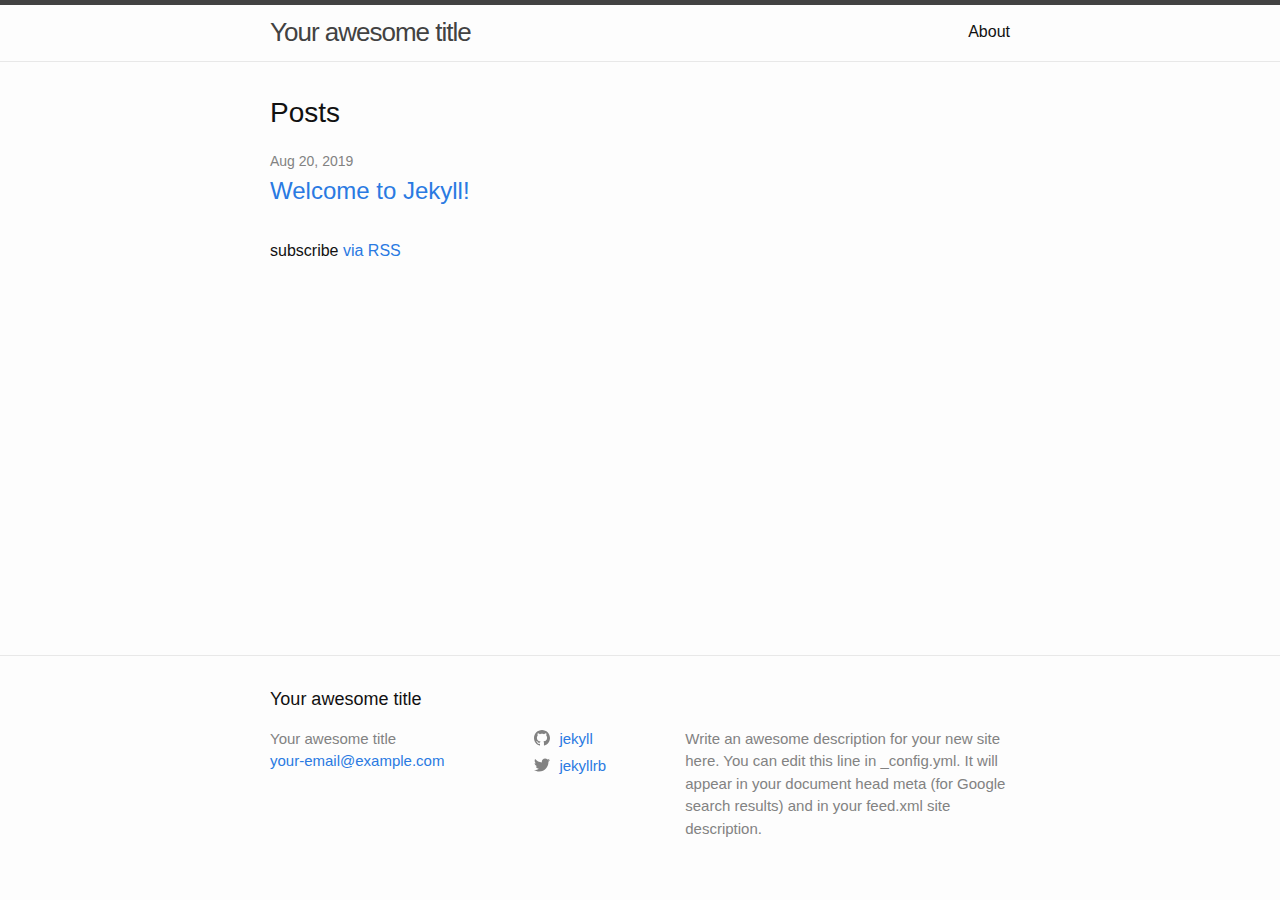
==== index.html @ 850ba91f "jekyll upload test to github" ====
<!DOCTYPE html>
<html lang="en"><head>
  <meta charset="utf-8">
  <meta http-equiv="X-UA-Compatible" content="IE=edge">
  <meta name="viewport" content="width=device-width, initial-scale=1"><!-- Begin Jekyll SEO tag v2.6.1 -->
<title>Your awesome title | Write an awesome description for your new site here. You can edit this line in _config.yml. It will appear in your document head meta (for Google search results) and in your feed.xml site description.</title>
<meta name="generator" content="Jekyll v3.8.6" />
<meta property="og:title" content="Your awesome title" />
<meta property="og:locale" content="en_US" />
<meta name="description" content="Write an awesome description for your new site here. You can edit this line in _config.yml. It will appear in your document head meta (for Google search results) and in your feed.xml site description." />
<meta property="og:description" content="Write an awesome description for your new site here. You can edit this line in _config.yml. It will appear in your document head meta (for Google search results) and in your feed.xml site description." />
<link rel="canonical" href="http://localhost:4000/" />
<meta property="og:url" content="http://localhost:4000/" />
<meta property="og:site_name" content="Your awesome title" />
<script type="application/ld+json">
{"url":"http://localhost:4000/","name":"Your awesome title","description":"Write an awesome description for your new site here. You can edit this line in _config.yml. It will appear in your document head meta (for Google search results) and in your feed.xml site description.","headline":"Your awesome title","@type":"WebSite","@context":"https://schema.org"}</script>
<!-- End Jekyll SEO tag -->
<link rel="stylesheet" href="/assets/main.css"><link type="application/atom+xml" rel="alternate" href="http://localhost:4000/feed.xml" title="Your awesome title" /></head>
<body><header class="site-header" role="banner">

  <div class="wrapper"><a class="site-title" rel="author" href="/">Your awesome title</a><nav class="site-nav">
        <input type="checkbox" id="nav-trigger" class="nav-trigger" />
        <label for="nav-trigger">
          <span class="menu-icon">
            <svg viewBox="0 0 18 15" width="18px" height="15px">
              <path d="M18,1.484c0,0.82-0.665,1.484-1.484,1.484H1.484C0.665,2.969,0,2.304,0,1.484l0,0C0,0.665,0.665,0,1.484,0 h15.032C17.335,0,18,0.665,18,1.484L18,1.484z M18,7.516C18,8.335,17.335,9,16.516,9H1.484C0.665,9,0,8.335,0,7.516l0,0 c0-0.82,0.665-1.484,1.484-1.484h15.032C17.335,6.031,18,6.696,18,7.516L18,7.516z M18,13.516C18,14.335,17.335,15,16.516,15H1.484 C0.665,15,0,14.335,0,13.516l0,0c0-0.82,0.665-1.483,1.484-1.483h15.032C17.335,12.031,18,12.695,18,13.516L18,13.516z"/>
            </svg>
          </span>
        </label>

        <div class="trigger"><a class="page-link" href="/about/">About</a></div>
      </nav></div>
</header>
<main class="page-content" aria-label="Content">
      <div class="wrapper">
        <div class="home">
<h2 class="post-list-heading">Posts</h2>
    <ul class="post-list"><li><span class="post-meta">Aug 20, 2019</span>
        <h3>
          <a class="post-link" href="/jekyll/update/2019/08/20/welcome-to-jekyll.html">
            Welcome to Jekyll!
          </a>
        </h3></li></ul>

    <p class="rss-subscribe">subscribe <a href="/feed.xml">via RSS</a></p></div>

      </div>
    </main><footer class="site-footer h-card">
  <data class="u-url" href="/"></data>

  <div class="wrapper">

    <h2 class="footer-heading">Your awesome title</h2>

    <div class="footer-col-wrapper">
      <div class="footer-col footer-col-1">
        <ul class="contact-list">
          <li class="p-name">Your awesome title</li><li><a class="u-email" href="mailto:your-email@example.com">your-email@example.com</a></li></ul>
      </div>

      <div class="footer-col footer-col-2"><ul class="social-media-list"><li><a href="https://github.com/jekyll"><svg class="svg-icon"><use xlink:href="/assets/minima-social-icons.svg#github"></use></svg> <span class="username">jekyll</span></a></li><li><a href="https://www.twitter.com/jekyllrb"><svg class="svg-icon"><use xlink:href="/assets/minima-social-icons.svg#twitter"></use></svg> <span class="username">jekyllrb</span></a></li></ul>
</div>

      <div class="footer-col footer-col-3">
        <p>Write an awesome description for your new site here. You can edit this line in _config.yml. It will appear in your document head meta (for Google search results) and in your feed.xml site description.</p>
      </div>
    </div>

  </div>

</footer>
</body>

</html>
---- assets/main.css ----
/**
 * Reset some basic elements
 */
body, h1, h2, h3, h4, h5, h6,
p, blockquote, pre, hr,
dl, dd, ol, ul, figure {
  margin: 0;
  padding: 0; }

/**
 * Basic styling
 */
body {
  font: 400 16px/1.5 -apple-system, BlinkMacSystemFont, "Segoe UI", Roboto, Helvetica, Arial, sans-serif, "Apple Color Emoji", "Segoe UI Emoji", "Segoe UI Symbol";
  color: #111;
  background-color: #fdfdfd;
  -webkit-text-size-adjust: 100%;
  -webkit-font-feature-settings: "kern" 1;
  -moz-font-feature-settings: "kern" 1;
  -o-font-feature-settings: "kern" 1;
  font-feature-settings: "kern" 1;
  font-kerning: normal;
  display: flex;
  min-height: 100vh;
  flex-direction: column; }

/**
 * Set `margin-bottom` to maintain vertical rhythm
 */
h1, h2, h3, h4, h5, h6,
p, blockquote, pre,
ul, ol, dl, figure,
.highlight {
  margin-bottom: 15px; }

/**
 * `main` element
 */
main {
  display: block;
  /* Default value of `display` of `main` element is 'inline' in IE 11. */ }

/**
 * Images
 */
img {
  max-width: 100%;
  vertical-align: middle; }

/**
 * Figures
 */
figure > img {
  display: block; }

figcaption {
  font-size: 14px; }

/**
 * Lists
 */
ul, ol {
  margin-left: 30px; }

li > ul,
li > ol {
  margin-bottom: 0; }

/**
 * Headings
 */
h1, h2, h3, h4, h5, h6 {
  font-weight: 400; }

/**
 * Links
 */
a {
  color: #2a7ae2;
  text-decoration: none; }
  a:visited {
    color: #1756a9; }
  a:hover {
    color: #111;
    text-decoration: underline; }
  .social-media-list a:hover {
    text-decoration: none; }
    .social-media-list a:hover .username {
      text-decoration: underline; }

/**
 * Blockquotes
 */
blockquote {
  color: #828282;
  border-left: 4px solid #e8e8e8;
  padding-left: 15px;
  font-size: 18px;
  letter-spacing: -1px;
  font-style: italic; }
  blockquote > :last-child {
    margin-bottom: 0; }

/**
 * Code formatting
 */
pre,
code {
  font-size: 15px;
  border: 1px solid #e8e8e8;
  border-radius: 3px;
  background-color: #eef; }

code {
  padding: 1px 5px; }

pre {
  padding: 8px 12px;
  overflow-x: auto; }
  pre > code {
    border: 0;
    padding-right: 0;
    padding-left: 0; }

/**
 * Wrapper
 */
.wrapper {
  max-width: -webkit-calc(800px - (30px * 2));
  max-width: calc(800px - (30px * 2));
  margin-right: auto;
  margin-left: auto;
  padding-right: 30px;
  padding-left: 30px; }
  @media screen and (max-width: 800px) {
    .wrapper {
      max-width: -webkit-calc(800px - (30px));
      max-width: calc(800px - (30px));
      padding-right: 15px;
      padding-left: 15px; } }

/**
 * Clearfix
 */
.wrapper:after, .footer-col-wrapper:after {
  content: "";
  display: table;
  clear: both; }

/**
 * Icons
 */
.svg-icon {
  width: 16px;
  height: 16px;
  display: inline-block;
  fill: #828282;
  padding-right: 5px;
  vertical-align: text-top; }

.social-media-list li + li {
  padding-top: 5px; }

/**
 * Tables
 */
table {
  margin-bottom: 30px;
  width: 100%;
  text-align: left;
  color: #3f3f3f;
  border-collapse: collapse;
  border: 1px solid #e8e8e8; }
  table tr:nth-child(even) {
    background-color: #f7f7f7; }
  table th, table td {
    padding: 10px 15px; }
  table th {
    background-color: #f0f0f0;
    border: 1px solid #dedede;
    border-bottom-color: #c9c9c9; }
  table td {
    border: 1px solid #e8e8e8; }

/**
 * Site header
 */
.site-header {
  border-top: 5px solid #424242;
  border-bottom: 1px solid #e8e8e8;
  min-height: 55.95px;
  position: relative; }

.site-title {
  font-size: 26px;
  font-weight: 300;
  line-height: 54px;
  letter-spacing: -1px;
  margin-bottom: 0;
  float: left; }
  .site-title, .site-title:visited {
    color: #424242; }

.site-nav {
  float: right;
  line-height: 54px; }
  .site-nav .nav-trigger {
    display: none; }
  .site-nav .menu-icon {
    display: none; }
  .site-nav .page-link {
    color: #111;
    line-height: 1.5; }
    .site-nav .page-link:not(:last-child) {
      margin-right: 20px; }
  @media screen and (max-width: 600px) {
    .site-nav {
      position: absolute;
      top: 9px;
      right: 15px;
      background-color: #fdfdfd;
      border: 1px solid #e8e8e8;
      border-radius: 5px;
      text-align: right; }
      .site-nav label[for="nav-trigger"] {
        display: block;
        float: right;
        width: 36px;
        height: 36px;
        z-index: 2;
        cursor: pointer; }
      .site-nav .menu-icon {
        display: block;
        float: right;
        width: 36px;
        height: 26px;
        line-height: 0;
        padding-top: 10px;
        text-align: center; }
        .site-nav .menu-icon > svg {
          fill: #424242; }
      .site-nav input ~ .trigger {
        clear: both;
        display: none; }
      .site-nav input:checked ~ .trigger {
        display: block;
        padding-bottom: 5px; }
      .site-nav .page-link {
        display: block;
        padding: 5px 10px;
        margin-left: 20px; }
        .site-nav .page-link:not(:last-child) {
          margin-right: 0; } }

/**
 * Site footer
 */
.site-footer {
  border-top: 1px solid #e8e8e8;
  padding: 30px 0; }

.footer-heading {
  font-size: 18px;
  margin-bottom: 15px; }

.contact-list,
.social-media-list {
  list-style: none;
  margin-left: 0; }

.footer-col-wrapper {
  font-size: 15px;
  color: #828282;
  margin-left: -15px; }

.footer-col {
  float: left;
  margin-bottom: 15px;
  padding-left: 15px; }

.footer-col-1 {
  width: -webkit-calc(35% - (30px / 2));
  width: calc(35% - (30px / 2)); }

.footer-col-2 {
  width: -webkit-calc(20% - (30px / 2));
  width: calc(20% - (30px / 2)); }

.footer-col-3 {
  width: -webkit-calc(45% - (30px / 2));
  width: calc(45% - (30px / 2)); }

@media screen and (max-width: 800px) {
  .footer-col-1,
  .footer-col-2 {
    width: -webkit-calc(50% - (30px / 2));
    width: calc(50% - (30px / 2)); }

  .footer-col-3 {
    width: -webkit-calc(100% - (30px / 2));
    width: calc(100% - (30px / 2)); } }
@media screen and (max-width: 600px) {
  .footer-col {
    float: none;
    width: -webkit-calc(100% - (30px / 2));
    width: calc(100% - (30px / 2)); } }
/**
 * Page content
 */
.page-content {
  padding: 30px 0;
  flex: 1; }

.page-heading {
  font-size: 32px; }

.post-list-heading {
  font-size: 28px; }

.post-list {
  margin-left: 0;
  list-style: none; }
  .post-list > li {
    margin-bottom: 30px; }

.post-meta {
  font-size: 14px;
  color: #828282; }

.post-link {
  display: block;
  font-size: 24px; }

/**
 * Posts
 */
.post-header {
  margin-bottom: 30px; }

.post-title {
  font-size: 42px;
  letter-spacing: -1px;
  line-height: 1; }
  @media screen and (max-width: 800px) {
    .post-title {
      font-size: 36px; } }

.post-content {
  margin-bottom: 30px; }
  .post-content h2 {
    font-size: 32px; }
    @media screen and (max-width: 800px) {
      .post-content h2 {
        font-size: 28px; } }
  .post-content h3 {
    font-size: 26px; }
    @media screen and (max-width: 800px) {
      .post-content h3 {
        font-size: 22px; } }
  .post-content h4 {
    font-size: 20px; }
    @media screen and (max-width: 800px) {
      .post-content h4 {
        font-size: 18px; } }

/**
 * Syntax highlighting styles
 */
.highlight {
  background: #fff; }
  .highlighter-rouge .highlight {
    background: #eef; }
  .highlight .c {
    color: #998;
    font-style: italic; }
  .highlight .err {
    color: #a61717;
    background-color: #e3d2d2; }
  .highlight .k {
    font-weight: bold; }
  .highlight .o {
    font-weight: bold; }
  .highlight .cm {
    color: #998;
    font-style: italic; }
  .highlight .cp {
    color: #999;
    font-weight: bold; }
  .highlight .c1 {
    color: #998;
    font-style: italic; }
  .highlight .cs {
    color: #999;
    font-weight: bold;
    font-style: italic; }
  .highlight .gd {
    color: #000;
    background-color: #fdd; }
  .highlight .gd .x {
    color: #000;
    background-color: #faa; }
  .highlight .ge {
    font-style: italic; }
  .highlight .gr {
    color: #a00; }
  .highlight .gh {
    color: #999; }
  .highlight .gi {
    color: #000;
    background-color: #dfd; }
  .highlight .gi .x {
    color: #000;
    background-color: #afa; }
  .highlight .go {
    color: #888; }
  .highlight .gp {
    color: #555; }
  .highlight .gs {
    font-weight: bold; }
  .highlight .gu {
    color: #aaa; }
  .highlight .gt {
    color: #a00; }
  .highlight .kc {
    font-weight: bold; }
  .highlight .kd {
    font-weight: bold; }
  .highlight .kp {
    font-weight: bold; }
  .highlight .kr {
    font-weight: bold; }
  .highlight .kt {
    color: #458;
    font-weight: bold; }
  .highlight .m {
    color: #099; }
  .highlight .s {
    color: #d14; }
  .highlight .na {
    color: #008080; }
  .highlight .nb {
    color: #0086B3; }
  .highlight .nc {
    color: #458;
    font-weight: bold; }
  .highlight .no {
    color: #008080; }
  .highlight .ni {
    color: #800080; }
  .highlight .ne {
    color: #900;
    font-weight: bold; }
  .highlight .nf {
    color: #900;
    font-weight: bold; }
  .highlight .nn {
    color: #555; }
  .highlight .nt {
    color: #000080; }
  .highlight .nv {
    color: #008080; }
  .highlight .ow {
    font-weight: bold; }
  .highlight .w {
    color: #bbb; }
  .highlight .mf {
    color: #099; }
  .highlight .mh {
    color: #099; }
  .highlight .mi {
    color: #099; }
  .highlight .mo {
    color: #099; }
  .highlight .sb {
    color: #d14; }
  .highlight .sc {
    color: #d14; }
  .highlight .sd {
    color: #d14; }
  .highlight .s2 {
    color: #d14; }
  .highlight .se {
    color: #d14; }
  .highlight .sh {
    color: #d14; }
  .highlight .si {
    color: #d14; }
  .highlight .sx {
    color: #d14; }
  .highlight .sr {
    color: #009926; }
  .highlight .s1 {
    color: #d14; }
  .highlight .ss {
    color: #990073; }
  .highlight .bp {
    color: #999; }
  .highlight .vc {
    color: #008080; }
  .highlight .vg {
    color: #008080; }
  .highlight .vi {
    color: #008080; }
  .highlight .il {
    color: #099; }
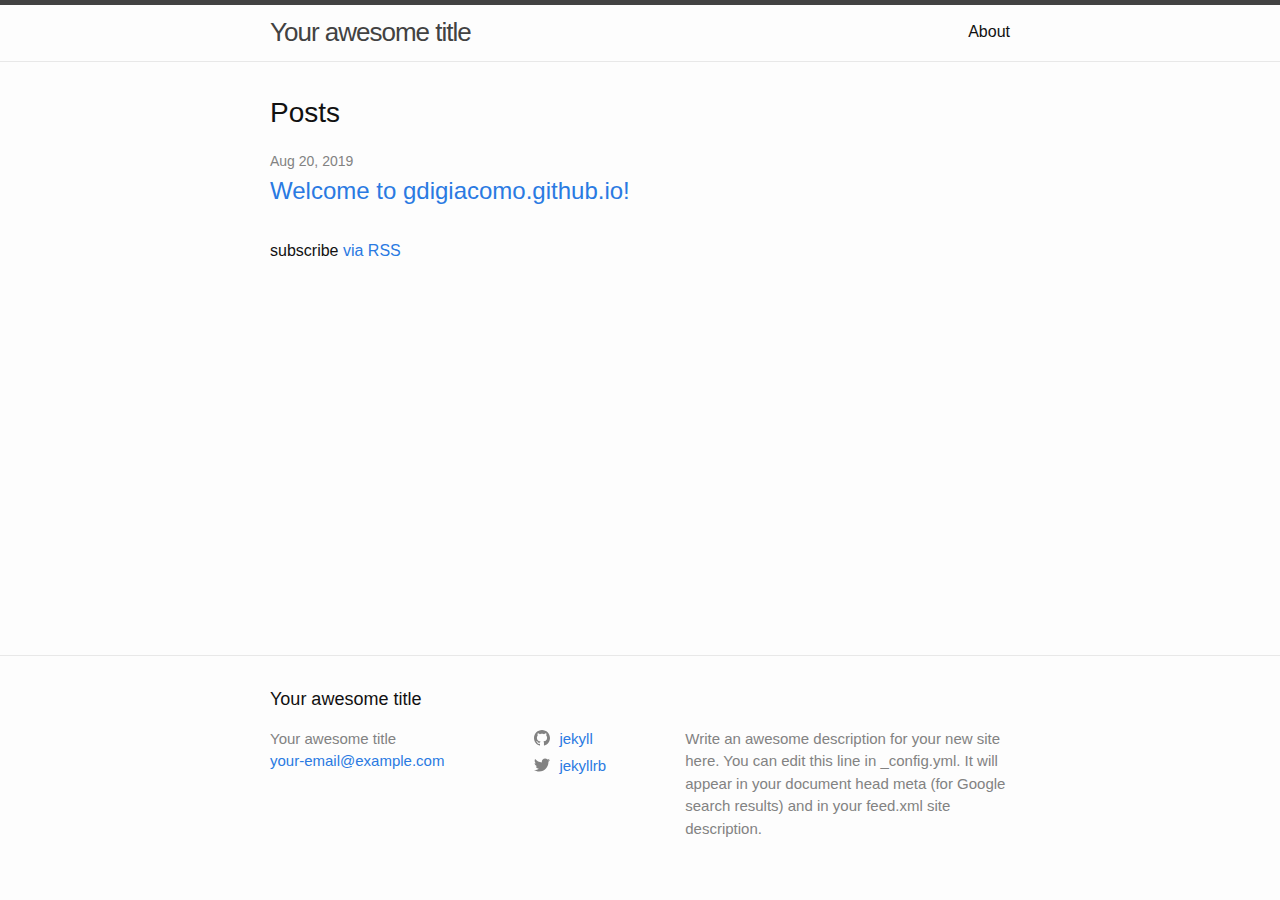
==== commit 6eac4565: "test update to index.html file" ====
--- a/index.html
+++ b/index.html
@@ -38,7 +38,7 @@
     <ul class="post-list"><li><span class="post-meta">Aug 20, 2019</span>
         <h3>
           <a class="post-link" href="/jekyll/update/2019/08/20/welcome-to-jekyll.html">
-            Welcome to Jekyll!
+            Welcome to gdigiacomo.github.io!
           </a>
         </h3></li></ul>
 
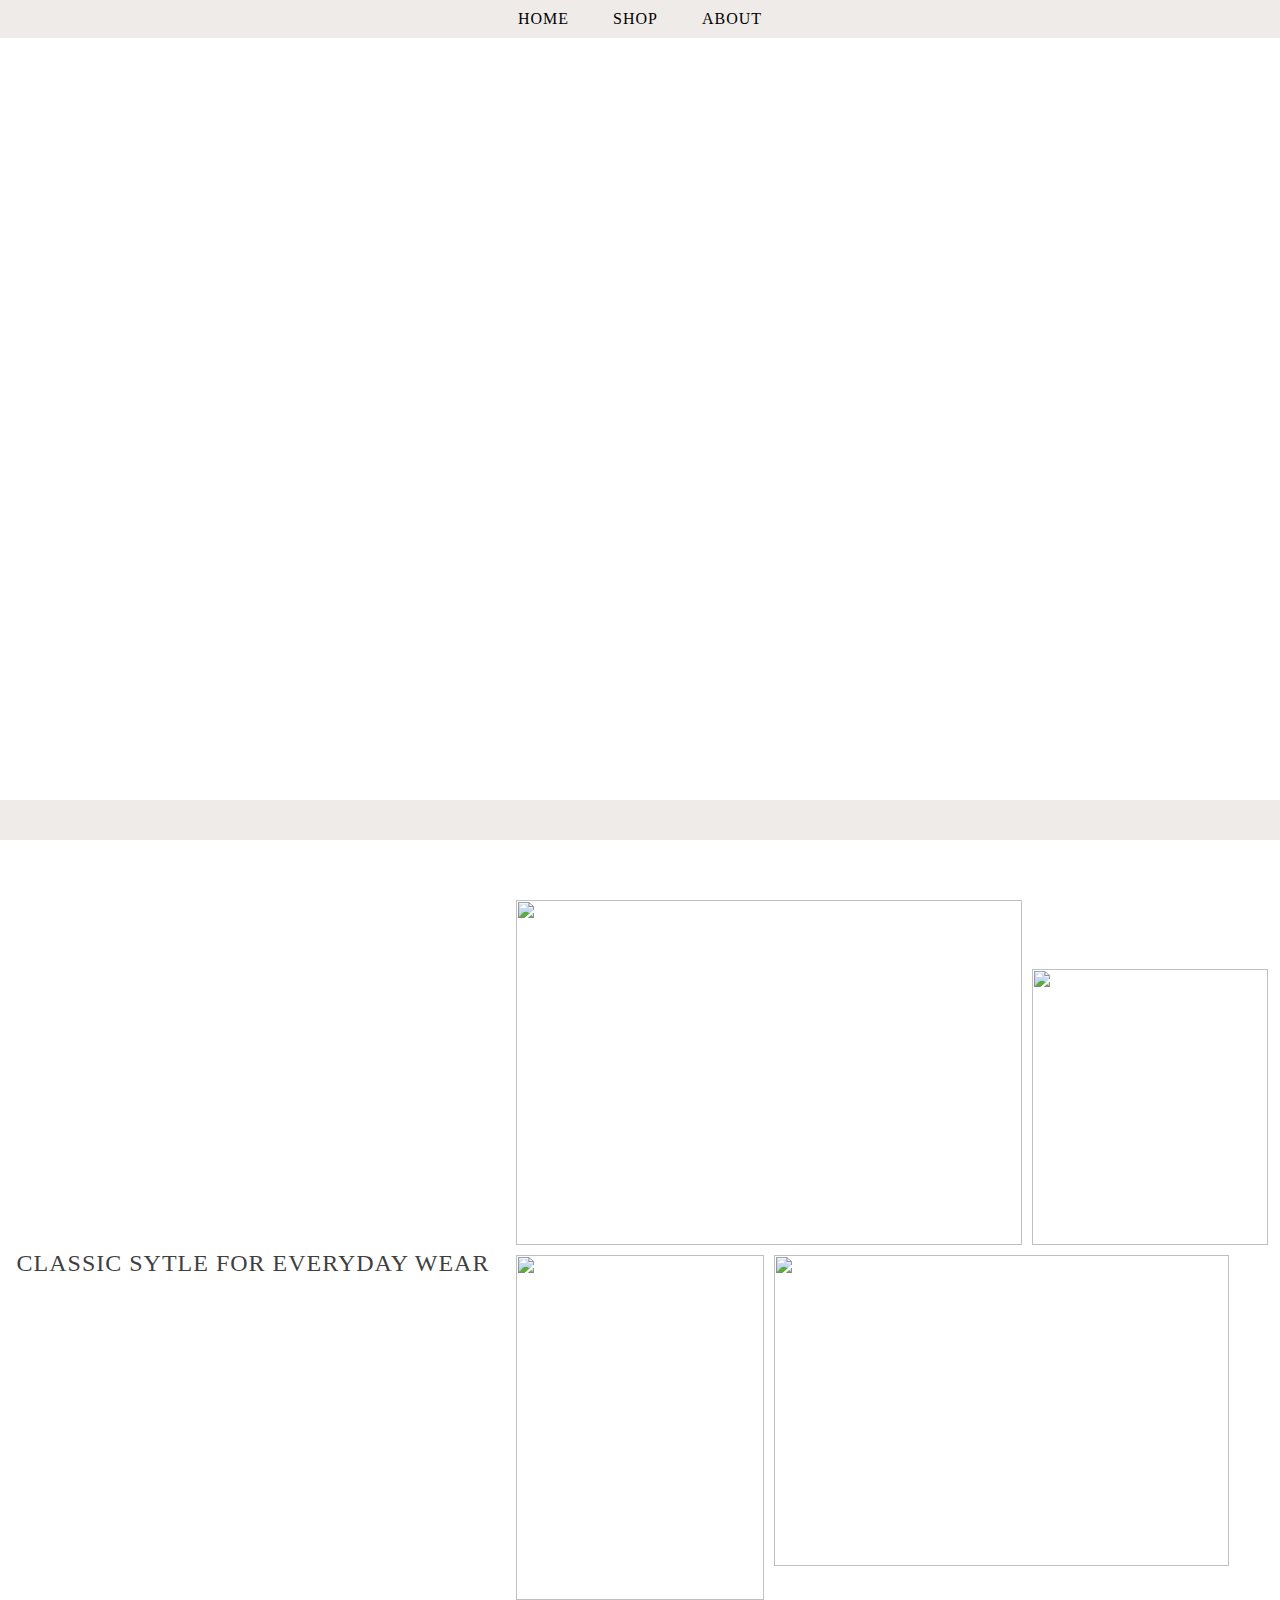
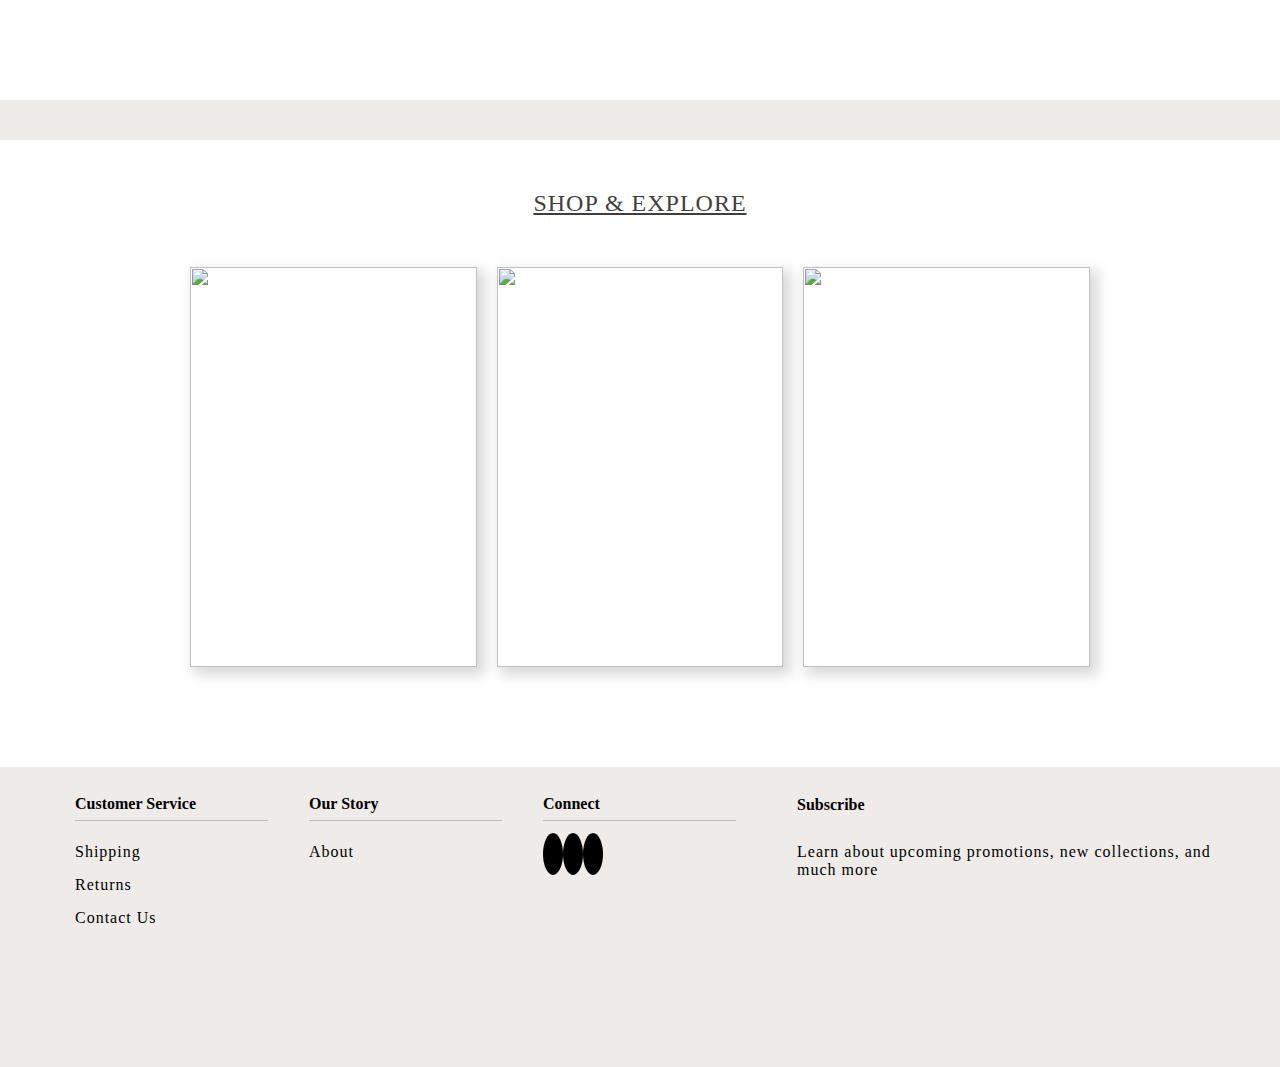
==== commit f0ae601b: "dropped in parker pablo code" ====
--- a/index.html
+++ b/index.html
@@ -3,7 +3,7 @@
   <meta charset="utf-8">
   <meta http-equiv="X-UA-Compatible" content="IE=edge">
   <meta name="viewport" content="width=device-width, initial-scale=1"><!-- Begin Jekyll SEO tag v2.6.1 -->
-<title>Your awesome title | Write an awesome description for your new site here. You can edit this line in _config.yml. It will appear in your document head meta (for Google search results) and in your feed.xml site description.</title>
+<title>Parker Pablo Vintage | Home</title>
 <meta name="generator" content="Jekyll v3.8.6" />
 <meta property="og:title" content="Your awesome title" />
 <meta property="og:locale" content="en_US" />
@@ -16,59 +16,85 @@
 {"url":"http://localhost:4000/","name":"Your awesome title","description":"Write an awesome description for your new site here. You can edit this line in _config.yml. It will appear in your document head meta (for Google search results) and in your feed.xml site description.","headline":"Your awesome title","@type":"WebSite","@context":"https://schema.org"}</script>
 <!-- End Jekyll SEO tag -->
 <link rel="stylesheet" href="/assets/main.css"><link type="application/atom+xml" rel="alternate" href="http://localhost:4000/feed.xml" title="Your awesome title" /></head>
-<body><header class="site-header" role="banner">
 
-  <div class="wrapper"><a class="site-title" rel="author" href="/">Your awesome title</a><nav class="site-nav">
-        <input type="checkbox" id="nav-trigger" class="nav-trigger" />
-        <label for="nav-trigger">
-          <span class="menu-icon">
-            <svg viewBox="0 0 18 15" width="18px" height="15px">
-              <path d="M18,1.484c0,0.82-0.665,1.484-1.484,1.484H1.484C0.665,2.969,0,2.304,0,1.484l0,0C0,0.665,0.665,0,1.484,0 h15.032C17.335,0,18,0.665,18,1.484L18,1.484z M18,7.516C18,8.335,17.335,9,16.516,9H1.484C0.665,9,0,8.335,0,7.516l0,0 c0-0.82,0.665-1.484,1.484-1.484h15.032C17.335,6.031,18,6.696,18,7.516L18,7.516z M18,13.516C18,14.335,17.335,15,16.516,15H1.484 C0.665,15,0,14.335,0,13.516l0,0c0-0.82,0.665-1.483,1.484-1.483h15.032C17.335,12.031,18,12.695,18,13.516L18,13.516z"/>
-            </svg>
-          </span>
-        </label>
 
-        <div class="trigger"><a class="page-link" href="/about/">About</a></div>
-      </nav></div>
-</header>
-<main class="page-content" aria-label="Content">
-      <div class="wrapper">
-        <div class="home">
-<h2 class="post-list-heading">Posts</h2>
-    <ul class="post-list"><li><span class="post-meta">Aug 20, 2019</span>
-        <h3>
-          <a class="post-link" href="/jekyll/update/2019/08/20/welcome-to-jekyll.html">
-            Welcome to gdigiacomo.github.io!
-          </a>
-        </h3></li></ul>
+<body>
 
-    <p class="rss-subscribe">subscribe <a href="/feed.xml">via RSS</a></p></div>
+   <nav class="navigation">
+    <ul>
+      <li><a href="./index.html">Home</a></li>
+      <li>Shop</li>
+      <li><a href="./about/about.html">About</a></li>
+    </ul>
+  </nav>
 
+  <div class="banner">
+    <div class="content">
+      <h1>Parker/Pablo</h1>
+      <h1>Vintage</h1>
+    </div>
+  </div>
+
+
+  <main>
+
+    <div class="border"></div>
+
+
+    <div class="collage">
+      <div id="followtext">
+        <p>Classic sytle for everyday wear</p>
       </div>
-    </main><footer class="site-footer h-card">
-  <data class="u-url" href="/"></data>
+      <div id="img-4"><img src="../_photos/IMG_2510.JPG" /></div>
+      <div id="img-5"><img src="_photos/IMG_2467.JPG" /></div>
+      <div id="img-6"><img src="_photos/IMG_2676.JPG" /></div>
+      <div id="img-7"><img src="../_photos/Ash_179.JPG" /></div>
+    </div>
 
-  <div class="wrapper">
+  </main>
 
-    <h2 class="footer-heading">Your awesome title</h2>
+  <div class="border"></div>
 
-    <div class="footer-col-wrapper">
-      <div class="footer-col footer-col-1">
-        <ul class="contact-list">
-          <li class="p-name">Your awesome title</li><li><a class="u-email" href="mailto:your-email@example.com">your-email@example.com</a></li></ul>
-      </div>
+  <div id="shoptext"><p>Shop & Explore</p></div> 
 
-      <div class="footer-col footer-col-2"><ul class="social-media-list"><li><a href="https://github.com/jekyll"><svg class="svg-icon"><use xlink:href="/assets/minima-social-icons.svg#github"></use></svg> <span class="username">jekyll</span></a></li><li><a href="https://www.twitter.com/jekyllrb"><svg class="svg-icon"><use xlink:href="/assets/minima-social-icons.svg#twitter"></use></svg> <span class="username">jekyllrb</span></a></li></ul>
-</div>
+  <div class="shop">
+    <div class="shopimg"><img src="_photos/Ash_Etsy_Comp_18_170527.jpg" /></div>
+    <div class="shopimg"><img src="_photos/Ash_Etsy_Comp_19_170527.jpg" /></div>
+    <div class="shopimg"><img src="_photos/Ash_Etsy_Comp_21_170711.jpg" /></div>
+  </div>
 
-      <div class="footer-col footer-col-3">
-        <p>Write an awesome description for your new site here. You can edit this line in _config.yml. It will appear in your document head meta (for Google search results) and in your feed.xml site description.</p>
+
+  <footer>
+    <div class="bottom">
+      <div class="bottomgrid">
+        <div class="bg customerservice">
+          <h4>Customer Service</h4>
+          <ul>
+            <li>Shipping</li>
+            <li>Returns</li>
+            <li>Contact Us</li>
+        </div>
+        <div class="bg about">
+          <h4>Our Story</h4>
+          <ul>
+            <li><a href="./about/about.html">About</a></li>
+        </div>
+        <div class="bg connect">
+          <h4>Connect</h4>
+          <a href="#" class="fa fa-facebook"></a>
+          <a href="#" class="fa fa-instagram"></a>
+          <a href="#" class="fa fa-pinterest"></a>
+        </div>
+        <div class="bg subscribe">
+          <div id="subscribe-border">
+            <h4>Subscribe</h4>
+            <p>Learn about upcoming promotions, new collections, and much more</p>
+        </div>
       </div>
     </div>
 
-  </div>
+  </footer>
 
-</footer>
 </body>
 
 </html>
--- a/assets/main.css
+++ b/assets/main.css
@@ -1,505 +1,471 @@
-/**
- * Reset some basic elements
- */
-body, h1, h2, h3, h4, h5, h6,
-p, blockquote, pre, hr,
-dl, dd, ol, ul, figure {
+/** Basic Elements **/
+
+body, ul, li {
+  background-color: white;
+  font-family: 'Impact';
   margin: 0;
-  padding: 0; }
-
-/**
- * Basic styling
- */
-body {
-  font: 400 16px/1.5 -apple-system, BlinkMacSystemFont, "Segoe UI", Roboto, Helvetica, Arial, sans-serif, "Apple Color Emoji", "Segoe UI Emoji", "Segoe UI Symbol";
-  color: #111;
-  background-color: #fdfdfd;
-  -webkit-text-size-adjust: 100%;
-  -webkit-font-feature-settings: "kern" 1;
-  -moz-font-feature-settings: "kern" 1;
-  -o-font-feature-settings: "kern" 1;
-  font-feature-settings: "kern" 1;
-  font-kerning: normal;
-  display: flex;
-  min-height: 100vh;
-  flex-direction: column; }
-
-/**
- * Set `margin-bottom` to maintain vertical rhythm
- */
-h1, h2, h3, h4, h5, h6,
-p, blockquote, pre,
-ul, ol, dl, figure,
-.highlight {
-  margin-bottom: 15px; }
-
-/**
- * `main` element
- */
-main {
+  padding: 0;
+}
+
+/** Logo and Navigation Elements **/
+
+.navigation {
+  position: fixed;
+  width: 100%;
+  z-index: 5;
+}
+
+.navigation ul {
+  text-align: center;
+  white-space: nowrap;
+  background-color: #EEEBE8;
+}
+
+.navigation li {
+  font-family: 'Source Sans Pro';
+  font-weight: 400;
+  letter-spacing: 1px;
+  text-align: center;
+  text-transform: uppercase;
+  padding: 10px 20px;
+  display: inline-block;
+  background-color: #EEEBE8;
+  color: black;
+}
+
+.navigation a {
+  text-decoration: none;
+  color: black;
+}
+
+.navigation a:hover {
+  opacity: 0.5;
+}
+
+.banner {
+  background-size: cover;
+  height: 750px;
+  width: 100%;
+  min-width: 1020px;
+}
+
+.banner .content h1 {
+  position: relative;
+  top: 100px;
+  left: 320px;
+  width: 350px;
+  margin: 0 auto;
+  color: white;
+  font-family: 'Impact';
+  font-weight: 800;
+  font-size: 62px;
+  text-transform: uppercase;
+  z-index: 4;
+}
+
+
+/** Main Body **/
+
+img {
+  width: 100%;
+  height: 100%;
   display: block;
-  /* Default value of `display` of `main` element is 'inline' in IE 11. */ }
-
-/**
- * Images
- */
-img {
-  max-width: 100%;
-  vertical-align: middle; }
-
-/**
- * Figures
- */
-figure > img {
-  display: block; }
-
-figcaption {
-  font-size: 14px; }
-
-/**
- * Lists
- */
-ul, ol {
-  margin-left: 30px; }
-
-li > ul,
-li > ol {
-  margin-bottom: 0; }
-
-/**
- * Headings
- */
-h1, h2, h3, h4, h5, h6 {
-  font-weight: 400; }
-
-/**
- * Links
- */
-a {
-  color: #2a7ae2;
-  text-decoration: none; }
-  a:visited {
-    color: #1756a9; }
-  a:hover {
-    color: #111;
-    text-decoration: underline; }
-  .social-media-list a:hover {
-    text-decoration: none; }
-    .social-media-list a:hover .username {
-      text-decoration: underline; }
-
-/**
- * Blockquotes
- */
-blockquote {
-  color: #828282;
-  border-left: 4px solid #e8e8e8;
-  padding-left: 15px;
-  font-size: 18px;
-  letter-spacing: -1px;
-  font-style: italic; }
-  blockquote > :last-child {
-    margin-bottom: 0; }
-
-/**
- * Code formatting
- */
-pre,
-code {
-  font-size: 15px;
-  border: 1px solid #e8e8e8;
-  border-radius: 3px;
-  background-color: #eef; }
-
-code {
-  padding: 1px 5px; }
-
-pre {
-  padding: 8px 12px;
-  overflow-x: auto; }
-  pre > code {
-    border: 0;
-    padding-right: 0;
-    padding-left: 0; }
-
-/**
- * Wrapper
- */
-.wrapper {
-  max-width: -webkit-calc(800px - (30px * 2));
-  max-width: calc(800px - (30px * 2));
+  margin: auto;
+}
+
+/** Social Media Buttons **/
+
+.socialmedia {
+  width: 100%;
+  margin: auto;
+  min-width: 1020px;
+  text-align: center;
+  padding-top: 60px;
+}
+
+.socialmedia .fa {
+  padding: 10px;
+  font-size: 20px;
+  width: 20px;
+  height: 20px;
+  text-align: center;
+  text-decoration: none;
+  border-radius: 100%;
+  background: black;
+  color: white;
+}
+
+.socialmedia .fa:hover {
+  opacity: 0.7;
+}
+
+.socialmedia p {
+  font-family: 'Source Sans Pro';
+  font-weight: 200;
+  font-size: 24px;
+  letter-spacing: 1px;
+  text-transform: uppercase;
+  text-align: center;
+  text-decoration: underline;
+  color: #3F3F3F;
+  height: auto;
+  margin: auto;
+}
+
+
+/** Collage Elements **/
+
+.collage {
+  display: grid;
+  margin: auto;
+  height: 700px;
+  width: 100%;
+  min-width: 1020px;
+  padding-top: 60px;
+  padding-bottom: 50px;
+  grid-template: 1fr 1fr / 1fr 1fr 1fr 1fr 1fr;
+  grid-gap: 10px;
+}
+
+#followtext {
+  grid-area: 1 / 1 / span 2 / span 2;
+  text-align: center;
+  padding-top: 350px;
+}
+
+#followtext .fa {
+  padding: 10px;
+  margin-top: 5px;
+  font-size: 20px;
+  width: 20px;
+  height: 20px;
+  text-align: center;
+  text-decoration: none;
+  border-radius: 100%;
+  background: black;
+  color: white;
+}
+
+#followtext .fa:hover {
+  opacity: 0.7;
+}
+
+#followtext p {
+  font-family: 'Source Sans Pro';
+  font-weight: 200;
+  font-size: 24px;
+  letter-spacing: 1px;
+  text-transform: uppercase;
+  text-align: center;
+  color: #3F3F3F;
+  height: auto;
+  margin: auto;
+}
+
+#followtext #followtagline {
+  font-family: 'Source Sans Pro';
+  font-weight: 200;
+  font-size: 16px;
+  letter-spacing: 1px;
+  text-align: center;
+  text-decoration: none;
+  text-transform: none;
+  color: #3F3F3F;
+  height: auto;
+  margin: auto;
+}
+
+#img-4 {
+  grid-area: 1 / 3 / 2 / 5;
+}
+
+#img-5 {
+  grid-area: 1 / 5 / 2 / 5;
+  height: 80%;
+  width: 95%;
+  align-self: end;
+}
+
+#img-6 {
+  grid-area: 2 / 3 / 3 / 4;
+}
+
+#img-7 {
+  grid-area: 2 / 4 / 3 / 6;
+  width: 90%;
+  height: 90%;
+}
+
+/** Border Elements **/
+.border {
+  height: 40px;
+  width: 100%;
+  min-width: 1020px;
+  margin-top: 50px;
+  background-color: #EEEBE8;
+}
+
+
+/** Shop Section **/
+.shop {
+  display: grid;
+  padding-left: 10px;
+  padding-right: 10px;
+  margin-left: auto;
   margin-right: auto;
+  margin-top: 50px;
+  height: 400px;
+  width: 900px;
+  grid-template: 100% / 1fr 1fr 1fr;
+  grid-gap: 20px;
+}
+
+.shop .shopimg {
+  width: 100%;
+  height: 100%;
+  display: block;
+  margin: auto;
+  box-shadow: 5px 5px 12.5px 2.5px #D9D9D9;
+}
+
+#shoptext p {
+  font-family: 'Source Sans Pro';
+  font-weight: 200;
+  font-size: 24px;
+  letter-spacing: 1px;
+  text-transform: uppercase;
+  text-align: center;
+  text-decoration: underline;
+  color: #3F3F3F;
+  height: auto;
+  margin: auto;
+  margin-top: 50px;
+}
+
+/** Footer **/
+.bottom {
+  width: 100%;
+  min-width: 1020px;
+  height: 300px;
+  margin-top: 100px;
+  background-color: #EEEBE8;
+}
+
+.bottomgrid {
+  display: grid;
+  padding-left: 75px;
+  padding-right: 75px;
   margin-left: auto;
-  padding-right: 30px;
-  padding-left: 30px; }
-  @media screen and (max-width: 800px) {
-    .wrapper {
-      max-width: -webkit-calc(800px - (30px));
-      max-width: calc(800px - (30px));
-      padding-right: 15px;
-      padding-left: 15px; } }
-
-/**
- * Clearfix
- */
-.wrapper:after, .footer-col-wrapper:after {
-  content: "";
-  display: table;
-  clear: both; }
-
-/**
- * Icons
- */
-.svg-icon {
-  width: 16px;
-  height: 16px;
-  display: inline-block;
-  fill: #828282;
-  padding-right: 5px;
-  vertical-align: text-top; }
-
-.social-media-list li + li {
-  padding-top: 5px; }
-
-/**
- * Tables
- */
-table {
-  margin-bottom: 30px;
-  width: 100%;
+  margin-right: auto;
+  margin-top: 50px;
+  height: 100%;
+  width: auto;
+  grid-template: 100% / 1fr 1fr 1fr 2fr;
+  grid-gap: 20px;
+}
+
+.bottomgrid .bg {
+  width: 100%;
+  height: 100%;
+  display: block;
+  margin: auto;
+}
+
+.bottomgrid ul li {
+  list-style-type: none;
+  font-family: 'Source Sans Pro';
+  font-weight: 400;
+  letter-spacing: 1px;
+  padding-bottom: 15px;
+  background-color: #EEEBE8;
+}
+
+.bottomgrid h4 {
+  border-bottom: 1px solid rgba(0, 0, 0, .2);
+  line-height: 2;
+  width: 90%;
+}
+
+.connect .fa {
+  padding: 10px;
+  margin-top: 5px;
+  font-size: 20px;
+  width: 20px;
+  height: 20px;
+  text-align: center;
+  text-decoration: none;
+  border-radius: 100%;
+  background: black;
+  color: white;
+}
+
+.connect .fa:hover {
+  opacity: 0.7;
+}
+
+.bottomgrid li a {
+  text-decoration: none;
+  color: black;
+}
+
+.bottomgrid li a:hover {
+  opacity: 0.5;
+}
+
+.bottomgrid .subscribe {
+  padding-left: 10px;
+}
+
+.bottomgrid .subscribe #subscribe-border {
+  padding-left: 10px;
+  padding-top: 1px;
+}
+
+.bottomgrid #subscribe-border h4 {
+  border-bottom: none;
+}
+
+.bottomgrid #subscribe-border p {
+  font-family: 'Source Sans Pro';
+  font-weight: 400;
+  letter-spacing: 1px;
+}
+
+/** Fonts **/
+@font-face {
+  font-family: 'Rajdhani';
+  font-style: normal;
+  font-weight: 300;
+  font-display: swap;
+  src: local('Rajdhani Light'), local('Rajdhani-Light'), url(https://fonts.gstatic.com/s/rajdhani/v9/LDI2apCSOBg7S-QT7pasEfOreefkkbIx.woff2) format('woff2');
+  unicode-range: U+0000-00FF, U+0131, U+0152-0153, U+02BB-02BC, U+02C6, U+02DA, U+02DC, U+2000-206F, U+2074, U+20AC, U+2122, U+2191, U+2193, U+2212, U+2215, U+FEFF, U+FFFD;
+}
+
+@font-face {
+  font-family: 'Rajdhani';
+  font-style: normal;
+  font-weight: 400;
+  font-display: swap;
+  src: local('Rajdhani Regular'), local('Rajdhani-Regular'), url(https://fonts.gstatic.com/s/rajdhani/v9/LDIxapCSOBg7S-QT7p4HM-aGW-rO.woff2) format('woff2');
+  unicode-range: U+0000-00FF, U+0131, U+0152-0153, U+02BB-02BC, U+02C6, U+02DA, U+02DC, U+2000-206F, U+2074, U+20AC, U+2122, U+2191, U+2193, U+2212, U+2215, U+FEFF, U+FFFD;
+}
+
+@font-face {
+  font-family: 'Rajdhani';
+  font-style: normal;
+  font-weight: 700;
+  font-display: swap;
+  src: local('Rajdhani Bold'), local('Rajdhani-Bold'), url(https://fonts.gstatic.com/s/rajdhani/v9/LDI2apCSOBg7S-QT7pa8FvOreefkkbIx.woff2) format('woff2');
+  unicode-range: U+0000-00FF, U+0131, U+0152-0153, U+02BB-02BC, U+02C6, U+02DA, U+02DC, U+2000-206F, U+2074, U+20AC, U+2122, U+2191, U+2193, U+2212, U+2215, U+FEFF, U+FFFD;
+}
+
+@font-face {
+  font-family: 'PT Sans Narrow';
+  font-style: normal;
+  font-weight: 400;
+  font-display: swap;
+  src: local('PT Sans Narrow'), local('PTSans-Narrow'), url(https://fonts.gstatic.com/s/ptsansnarrow/v11/BngRUXNadjH0qYEzV7ab-oWlsbCGwR2oefDo.woff2) format('woff2');
+  unicode-range: U+0000-00FF, U+0131, U+0152-0153, U+02BB-02BC, U+02C6, U+02DA, U+02DC, U+2000-206F, U+2074, U+20AC, U+2122, U+2191, U+2193, U+2212, U+2215, U+FEFF, U+FFFD;
+}
+
+@font-face {
+  font-family: 'Roboto';
+  font-style: normal;
+  font-weight: 400;
+  font-display: swap;
+  src: local('Roboto'), local('Roboto-Regular'), url(https://fonts.gstatic.com/s/roboto/v20/KFOmCnqEu92Fr1Mu4mxKKTU1Kg.woff2) format('woff2');
+  unicode-range: U+0000-00FF, U+0131, U+0152-0153, U+02BB-02BC, U+02C6, U+02DA, U+02DC, U+2000-206F, U+2074, U+20AC, U+2122, U+2191, U+2193, U+2212, U+2215, U+FEFF, U+FFFD;
+}
+
+@font-face {
+  font-family: 'Rubik';
+  font-style: normal;
+  font-weight: 400;
+  font-display: swap;
+  src: local('Rubik'), local('Rubik-Regular'), url(https://fonts.gstatic.com/s/rubik/v9/iJWKBXyIfDnIV7nBrXyw023e.woff2) format('woff2');
+  unicode-range: U+0000-00FF, U+0131, U+0152-0153, U+02BB-02BC, U+02C6, U+02DA, U+02DC, U+2000-206F, U+2074, U+20AC, U+2122, U+2191, U+2193, U+2212, U+2215, U+FEFF, U+FFFD;
+}
+
+@font-face {
+  font-family: 'Source Sans Pro';
+  font-style: normal;
+  font-weight: 400;
+  font-display: swap;
+  src: local('Source Sans Pro Regular'), local('SourceSansPro-Regular'), url(https://fonts.gstatic.com/s/sourcesanspro/v13/6xK3dSBYKcSV-LCoeQqfX1RYOo3qOK7lujVj9w.woff2) format('woff2');
+  unicode-range: U+0000-00FF, U+0131, U+0152-0153, U+02BB-02BC, U+02C6, U+02DA, U+02DC, U+2000-206F, U+2074, U+20AC, U+2122, U+2191, U+2193, U+2212, U+2215, U+FEFF, U+FFFD;
+}
+
+/** No Longer Used
+.logo {
+  margin: 0;
+  background-color: white;
+  color: black;
+  font-family: 'Impact';
+  font-weight: 800;
+  font-size: 48px;
   text-align: left;
-  color: #3f3f3f;
-  border-collapse: collapse;
-  border: 1px solid #e8e8e8; }
-  table tr:nth-child(even) {
-    background-color: #f7f7f7; }
-  table th, table td {
-    padding: 10px 15px; }
-  table th {
-    background-color: #f0f0f0;
-    border: 1px solid #dedede;
-    border-bottom-color: #c9c9c9; }
-  table td {
-    border: 1px solid #e8e8e8; }
-
-/**
- * Site header
- */
-.site-header {
-  border-top: 5px solid #424242;
-  border-bottom: 1px solid #e8e8e8;
-  min-height: 55.95px;
-  position: relative; }
-
-.site-title {
-  font-size: 26px;
-  font-weight: 300;
-  line-height: 54px;
-  letter-spacing: -1px;
-  margin-bottom: 0;
-  float: left; }
-  .site-title, .site-title:visited {
-    color: #424242; }
-
-.site-nav {
-  float: right;
-  line-height: 54px; }
-  .site-nav .nav-trigger {
-    display: none; }
-  .site-nav .menu-icon {
-    display: none; }
-  .site-nav .page-link {
-    color: #111;
-    line-height: 1.5; }
-    .site-nav .page-link:not(:last-child) {
-      margin-right: 20px; }
-  @media screen and (max-width: 600px) {
-    .site-nav {
-      position: absolute;
-      top: 9px;
-      right: 15px;
-      background-color: #fdfdfd;
-      border: 1px solid #e8e8e8;
-      border-radius: 5px;
-      text-align: right; }
-      .site-nav label[for="nav-trigger"] {
-        display: block;
-        float: right;
-        width: 36px;
-        height: 36px;
-        z-index: 2;
-        cursor: pointer; }
-      .site-nav .menu-icon {
-        display: block;
-        float: right;
-        width: 36px;
-        height: 26px;
-        line-height: 0;
-        padding-top: 10px;
-        text-align: center; }
-        .site-nav .menu-icon > svg {
-          fill: #424242; }
-      .site-nav input ~ .trigger {
-        clear: both;
-        display: none; }
-      .site-nav input:checked ~ .trigger {
-        display: block;
-        padding-bottom: 5px; }
-      .site-nav .page-link {
-        display: block;
-        padding: 5px 10px;
-        margin-left: 20px; }
-        .site-nav .page-link:not(:last-child) {
-          margin-right: 0; } }
-
-/**
- * Site footer
- */
-.site-footer {
-  border-top: 1px solid #e8e8e8;
-  padding: 30px 0; }
-
-.footer-heading {
-  font-size: 18px;
-  margin-bottom: 15px; }
-
-.contact-list,
-.social-media-list {
-  list-style: none;
-  margin-left: 0; }
-
-.footer-col-wrapper {
-  font-size: 15px;
-  color: #828282;
-  margin-left: -15px; }
-
-.footer-col {
-  float: left;
-  margin-bottom: 15px;
-  padding-left: 15px; }
-
-.footer-col-1 {
-  width: -webkit-calc(35% - (30px / 2));
-  width: calc(35% - (30px / 2)); }
-
-.footer-col-2 {
-  width: -webkit-calc(20% - (30px / 2));
-  width: calc(20% - (30px / 2)); }
-
-.footer-col-3 {
-  width: -webkit-calc(45% - (30px / 2));
-  width: calc(45% - (30px / 2)); }
-
-@media screen and (max-width: 800px) {
-  .footer-col-1,
-  .footer-col-2 {
-    width: -webkit-calc(50% - (30px / 2));
-    width: calc(50% - (30px / 2)); }
-
-  .footer-col-3 {
-    width: -webkit-calc(100% - (30px / 2));
-    width: calc(100% - (30px / 2)); } }
-@media screen and (max-width: 600px) {
-  .footer-col {
-    float: none;
-    width: -webkit-calc(100% - (30px / 2));
-    width: calc(100% - (30px / 2)); } }
-/**
- * Page content
- */
-.page-content {
-  padding: 30px 0;
-  flex: 1; }
-
-.page-heading {
-  font-size: 32px; }
-
-.post-list-heading {
-  font-size: 28px; }
-
-.post-list {
-  margin-left: 0;
-  list-style: none; }
-  .post-list > li {
-    margin-bottom: 30px; }
-
-.post-meta {
-  font-size: 14px;
-  color: #828282; }
-
-.post-link {
-  display: block;
-  font-size: 24px; }
-
-/**
- * Posts
- */
-.post-header {
-  margin-bottom: 30px; }
-
-.post-title {
-  font-size: 42px;
-  letter-spacing: -1px;
-  line-height: 1; }
-  @media screen and (max-width: 800px) {
-    .post-title {
-      font-size: 36px; } }
-
-.post-content {
-  margin-bottom: 30px; }
-  .post-content h2 {
-    font-size: 32px; }
-    @media screen and (max-width: 800px) {
-      .post-content h2 {
-        font-size: 28px; } }
-  .post-content h3 {
-    font-size: 26px; }
-    @media screen and (max-width: 800px) {
-      .post-content h3 {
-        font-size: 22px; } }
-  .post-content h4 {
-    font-size: 20px; }
-    @media screen and (max-width: 800px) {
-      .post-content h4 {
-        font-size: 18px; } }
-
-/**
- * Syntax highlighting styles
- */
-.highlight {
-  background: #fff; }
-  .highlighter-rouge .highlight {
-    background: #eef; }
-  .highlight .c {
-    color: #998;
-    font-style: italic; }
-  .highlight .err {
-    color: #a61717;
-    background-color: #e3d2d2; }
-  .highlight .k {
-    font-weight: bold; }
-  .highlight .o {
-    font-weight: bold; }
-  .highlight .cm {
-    color: #998;
-    font-style: italic; }
-  .highlight .cp {
-    color: #999;
-    font-weight: bold; }
-  .highlight .c1 {
-    color: #998;
-    font-style: italic; }
-  .highlight .cs {
-    color: #999;
-    font-weight: bold;
-    font-style: italic; }
-  .highlight .gd {
-    color: #000;
-    background-color: #fdd; }
-  .highlight .gd .x {
-    color: #000;
-    background-color: #faa; }
-  .highlight .ge {
-    font-style: italic; }
-  .highlight .gr {
-    color: #a00; }
-  .highlight .gh {
-    color: #999; }
-  .highlight .gi {
-    color: #000;
-    background-color: #dfd; }
-  .highlight .gi .x {
-    color: #000;
-    background-color: #afa; }
-  .highlight .go {
-    color: #888; }
-  .highlight .gp {
-    color: #555; }
-  .highlight .gs {
-    font-weight: bold; }
-  .highlight .gu {
-    color: #aaa; }
-  .highlight .gt {
-    color: #a00; }
-  .highlight .kc {
-    font-weight: bold; }
-  .highlight .kd {
-    font-weight: bold; }
-  .highlight .kp {
-    font-weight: bold; }
-  .highlight .kr {
-    font-weight: bold; }
-  .highlight .kt {
-    color: #458;
-    font-weight: bold; }
-  .highlight .m {
-    color: #099; }
-  .highlight .s {
-    color: #d14; }
-  .highlight .na {
-    color: #008080; }
-  .highlight .nb {
-    color: #0086B3; }
-  .highlight .nc {
-    color: #458;
-    font-weight: bold; }
-  .highlight .no {
-    color: #008080; }
-  .highlight .ni {
-    color: #800080; }
-  .highlight .ne {
-    color: #900;
-    font-weight: bold; }
-  .highlight .nf {
-    color: #900;
-    font-weight: bold; }
-  .highlight .nn {
-    color: #555; }
-  .highlight .nt {
-    color: #000080; }
-  .highlight .nv {
-    color: #008080; }
-  .highlight .ow {
-    font-weight: bold; }
-  .highlight .w {
-    color: #bbb; }
-  .highlight .mf {
-    color: #099; }
-  .highlight .mh {
-    color: #099; }
-  .highlight .mi {
-    color: #099; }
-  .highlight .mo {
-    color: #099; }
-  .highlight .sb {
-    color: #d14; }
-  .highlight .sc {
-    color: #d14; }
-  .highlight .sd {
-    color: #d14; }
-  .highlight .s2 {
-    color: #d14; }
-  .highlight .se {
-    color: #d14; }
-  .highlight .sh {
-    color: #d14; }
-  .highlight .si {
-    color: #d14; }
-  .highlight .sx {
-    color: #d14; }
-  .highlight .sr {
-    color: #009926; }
-  .highlight .s1 {
-    color: #d14; }
-  .highlight .ss {
-    color: #990073; }
-  .highlight .bp {
-    color: #999; }
-  .highlight .vc {
-    color: #008080; }
-  .highlight .vg {
-    color: #008080; }
-  .highlight .vi {
-    color: #008080; }
-  .highlight .il {
-    color: #099; }
+  text-transform: uppercase;
+}
+
+.tagline {
+  height: 42px;
+  width: 100%;
+  min-width: 1020px;
+}
+
+.tagline p {
+  font-family: 'Source Sans Pro';
+  font-weight: 200;
+  font-size: 24px;
+  letter-spacing: 1px;
+  text-transform: uppercase;
+  text-align: center;
+  text-decoration: underline;
+  color: #3F3F3F;
+  height: auto;
+  margin: auto;
+  margin-top: 100px;
+}
+
+.main-photo {
+  margin: auto;
+  width: 100%;
+  height: auto;
+  padding-top: 20px;
+}
+
+.main-photo img {
+  min-width: 1020px;
+}
+
+.openning {
+  display: grid;
+  padding-top: 10px;
+  padding-left: 10px;
+  padding-right: 10px;
+  margin: auto;
+  height: 300px;
+  width: 1000px;
+  grid-template: 100% / 1fr 1fr 1fr;
+  grid-gap: 10px;
+}
+
+.openning img {
+  box-shadow: 5px 5px 12.5px 2.5px #D9D9D9;
+}
+
+.row4 {
+  display: grid;
+  padding-top: 10px;
+  padding-left: 10px;
+  padding-right: 10px;
+  margin: 0 auto;
+  height: 200px;
+  width: 1200px;
+  grid-template: 100% / 1fr 1fr 1fr 1fr 1fr;
+  grid-gap: 10px;
+}
+
+.row4 img {
+  box-shadow: 5px 5px 12.5px 2.5px #D9D9D9;
+}
